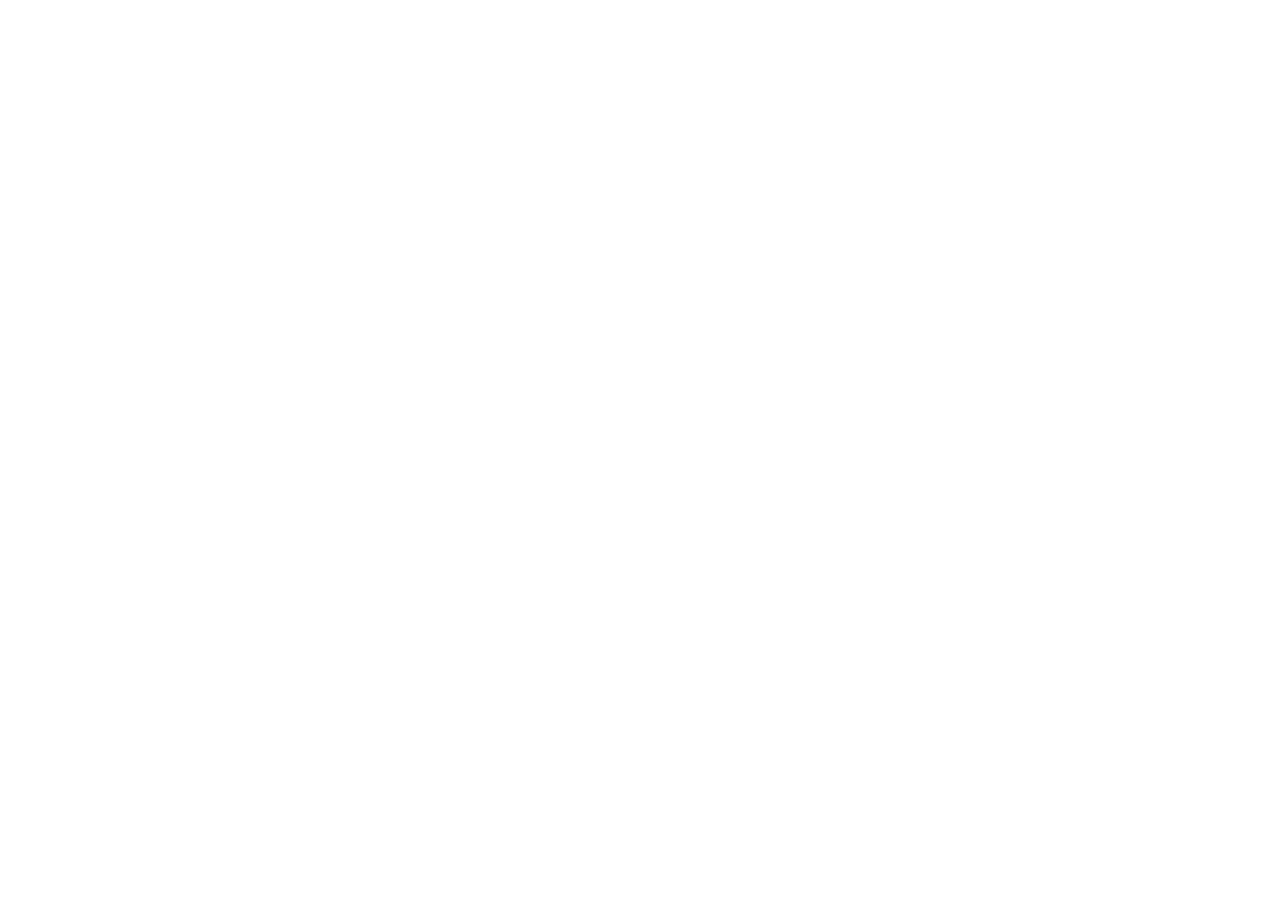
==== index.html @ 3fc2dc93 "output" ====
<!DOCTYPE html>
<html>
    <head>
        <title>Big Text</title>
    </head>
    <body onload="start()">
      <h1 id="output"></h1>
        <script src="blink.js"></script>
    </body>
</html>
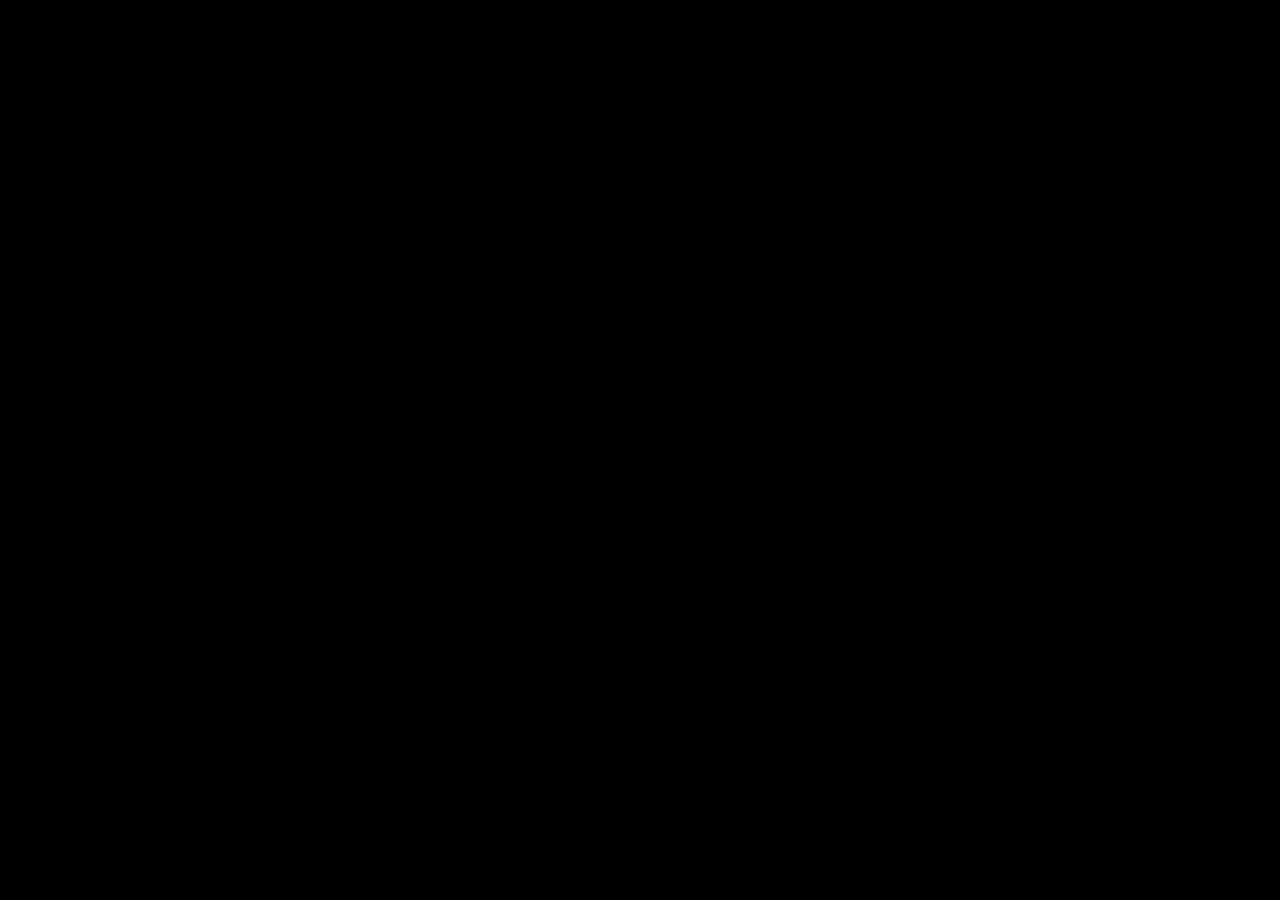
==== commit e5661271: "s" ====
--- a/index.html
+++ b/index.html
@@ -2,9 +2,11 @@
 <html>
     <head>
         <title>Big Text</title>
+        <link rel="stylesheet" href="styles.css">
     </head>
-    <body onload="start()">
-      <h1 id="output"></h1>
+    <body id="thebody" onload="start()">
+      <h1 class="output" id="output"></h1>
         <script src="blink.js"></script>
     </body>
-</html>+</html>
+<!-- nimbus sans arabic demi -->--- a/styles.css
+++ b/styles.css
@@ -0,0 +1,13 @@
+* {
+    font-family: 'Lato', sans-serif;
+  }
+
+.output {
+    font: 700 bold;
+    font-size: 900%;
+    position: fixed;
+    top: 40%;
+    left: 50%;
+    transform: translate(-50%, -50%);
+    
+}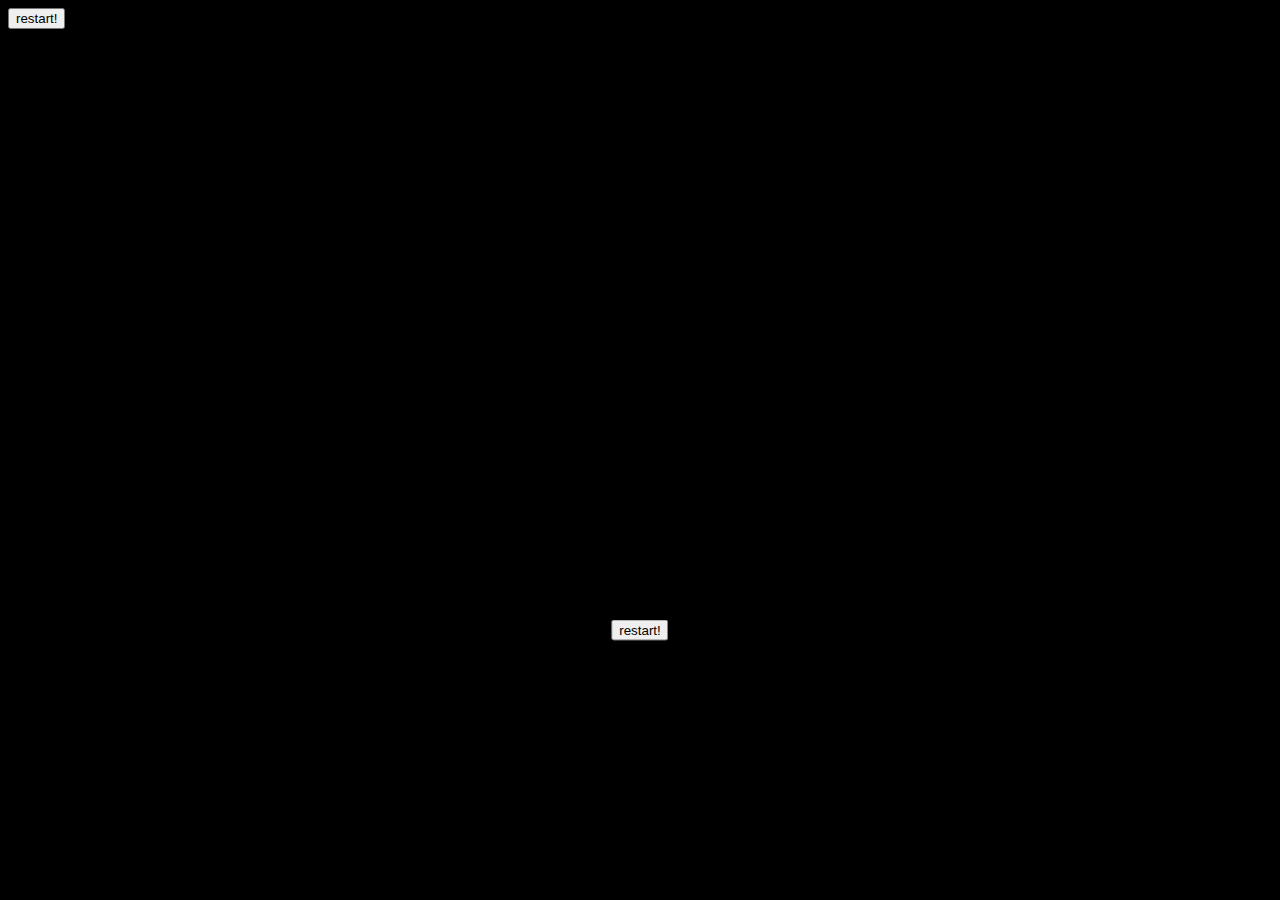
==== commit 03a80c52: "button" ====
--- a/index.html
+++ b/index.html
@@ -6,7 +6,9 @@
     </head>
     <body id="thebody" onload="start()">
       <h1 class="output" id="output"></h1>
+      <button class="restart" onclick="start()" type="button">restart!</button>
         <script src="blink.js"></script>
     </body>
 </html>
+<button onclick="start()" type="button">restart!</button>
 <!-- nimbus sans arabic demi -->--- a/styles.css
+++ b/styles.css
@@ -10,4 +10,11 @@
     left: 50%;
     transform: translate(-50%, -50%);
     
+}
+
+.restart {
+  position: fixed;
+    top: 70%;
+    left: 50%;
+    transform: translate(-50%, -50%);
 }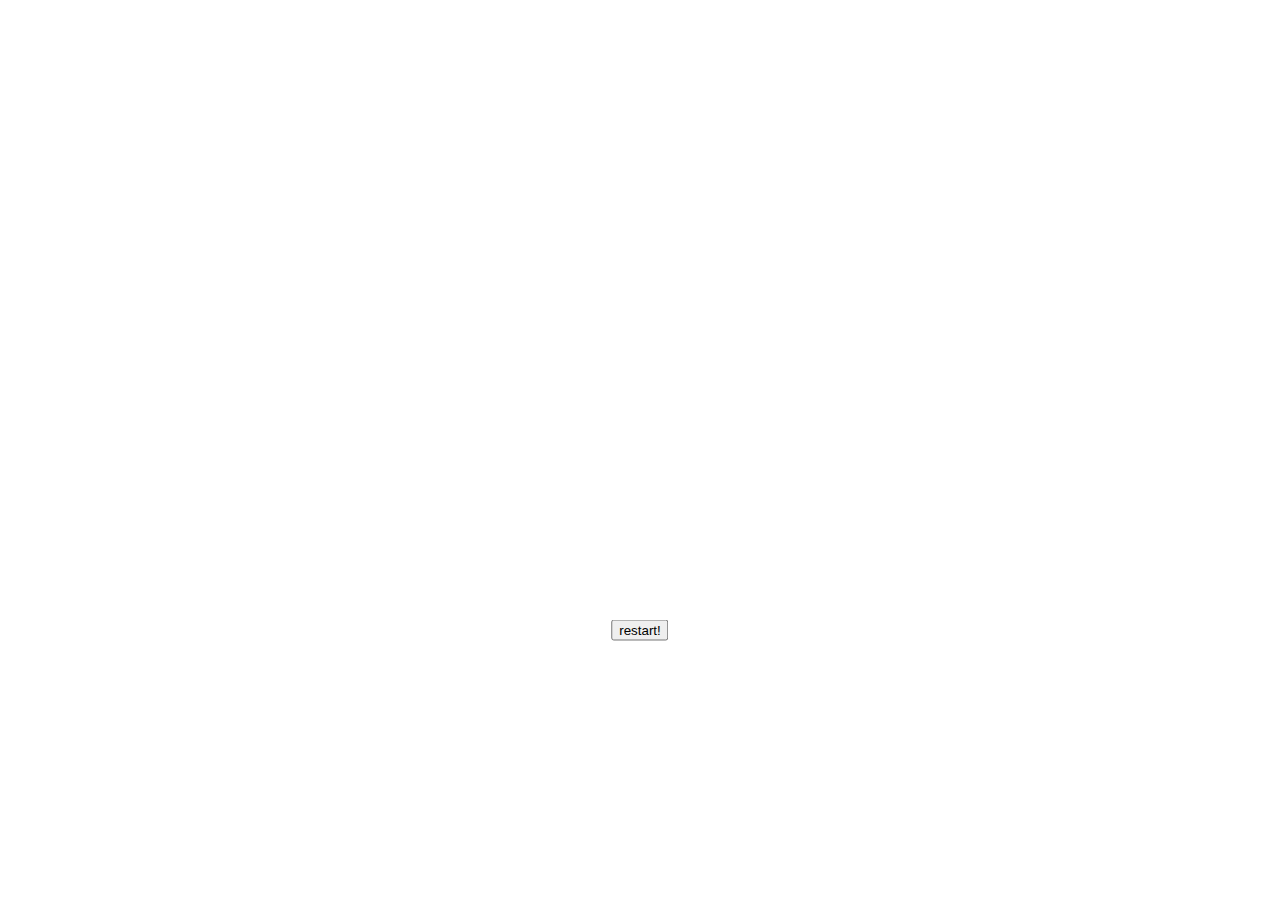
==== commit 243f6587: "s" ====
--- a/index.html
+++ b/index.html
@@ -10,5 +10,4 @@
         <script src="blink.js"></script>
     </body>
 </html>
-<button onclick="start()" type="button">restart!</button>
 <!-- nimbus sans arabic demi -->